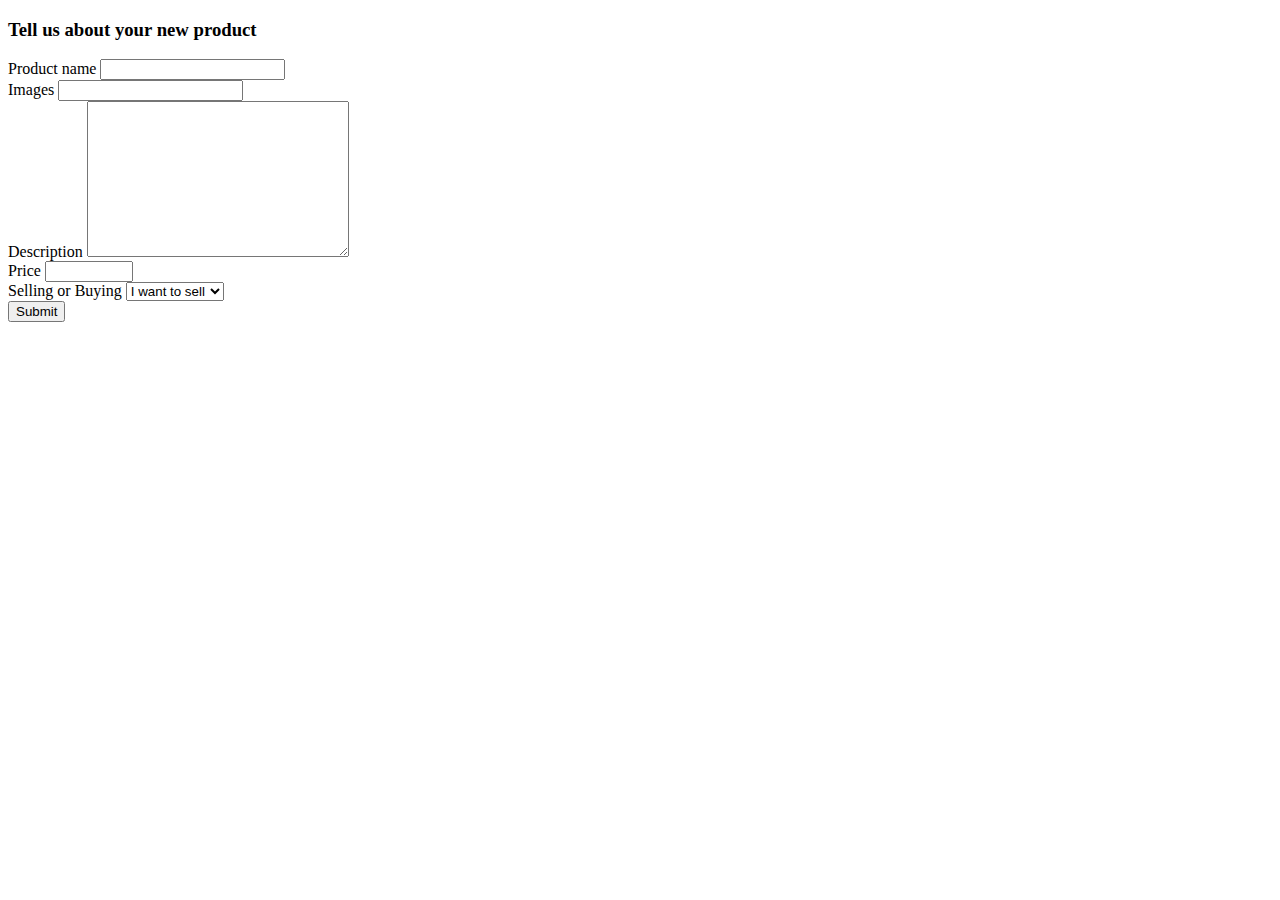
==== createproducts.html @ 5645c9a1 "Creo página creació porducto con Controlador & Modelo" ====
<!DOCTYPE html>
<html lang="en">
  <head>
    <meta charset="UTF-8" />
    <meta name="viewport" content="width=device-width, initial-scale=1.0" />
    <title>Create products</title>
  </head>
  <body>
    <form method="post" id="create-product-form">
      <h3>Tell us about your new product</h3>
      <div class="form-row">
        <label for="productname">Product name</label>
        <input
          type="text"
          id="productname"
          name="productname"
          minlength="4"
          required
        />
      </div>

      <div class="form-row">
        <label for="productimage">Images</label>
        <input
          type="text"
          id="productimage"
          name="productimage"
          minlength="4"
        />
      </div>

      <div>
        <label for="productdescription">Description</label>
        <textarea
          name="productdescription"
          id="productdescription"
          cols="30"
          rows="10"
          required
        ></textarea>
      </div>
      <div>
        <label for="productprice">Price</label>
        <input
          type="number"
          id="productprice"
          name="productprice"
          min="0"
          max="100000"
          required
        />
      </div>
      <div>
        <label for="trade-in">Selling or Buying</label>
        <select name="trade-in" id="trade-in">
          <option value="sell">I want to sell</option>
          <option value="buy">I want to buy</option>
        </select>
      </div>
      <button type="submit" id="create-product-btn">Submit</button>
    </form>

    <script type="module" src="./createProduct/index.js"></script>
  </body>
</html>
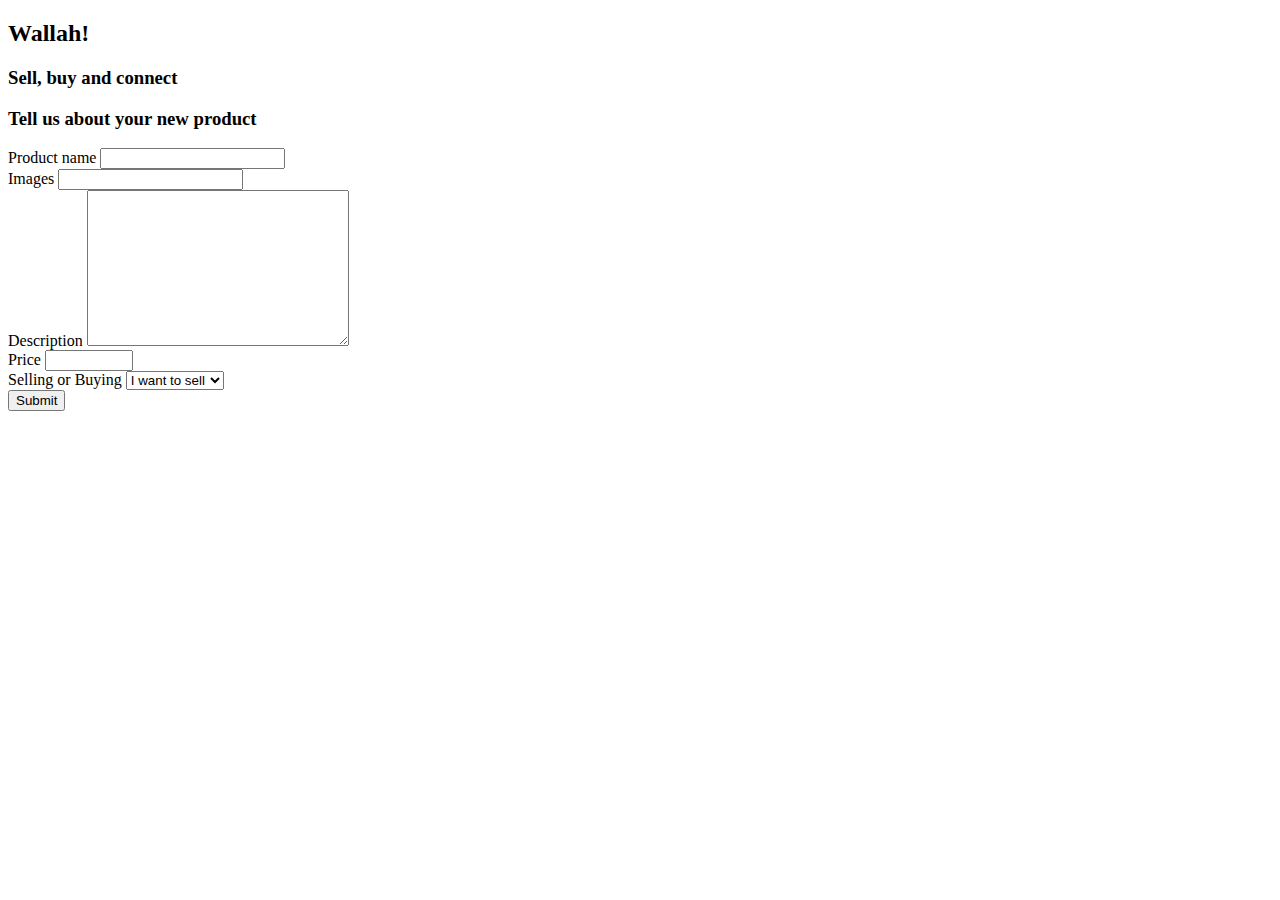
==== commit f49d3244: "aplciando CSS a Index y create products" ====
--- a/createproducts.html
+++ b/createproducts.html
@@ -4,62 +4,96 @@
     <meta charset="UTF-8" />
     <meta name="viewport" content="width=device-width, initial-scale=1.0" />
     <title>Create products</title>
+    <link rel="stylesheet" href="/stylesheet/style.css" />
+    <link
+      href="https://cdn.jsdelivr.net/npm/bootstrap@5.3.2/dist/css/bootstrap.min.css"
+      rel="stylesheet"
+      integrity="sha384-T3c6CoIi6uLrA9TneNEoa7RxnatzjcDSCmG1MXxSR1GAsXEV/Dwwykc2MPK8M2HN"
+      crossorigin="anonymous"
+    />
   </head>
   <body>
-    <form method="post" id="create-product-form">
-      <h3>Tell us about your new product</h3>
-      <div class="form-row">
-        <label for="productname">Product name</label>
-        <input
-          type="text"
-          id="productname"
-          name="productname"
-          minlength="4"
-          required
-        />
+    <div class="container">
+      <div class="row">
+        <div class="col">
+          <div class="box">
+            <h2>Wallah!</h2>
+          </div>
+        </div>
+        <div class="col-4">
+          <div class="box">
+            <h3>Sell, buy and connect</h3>
+          </div>
+        </div>
       </div>
+    </div>
+    <div class="container w-75">
+      <div class="row">
+        <div class="col">
+          <div class="box">
+            <h3>Tell us about your new product</h3>
+          </div>
+        </div>
+      </div>
+      <form method="post" id="create-product-form">
+        <div class="form-row d-flex justify-content-between p-5">
+          <label for="productname" id="productname">Product name</label>
+          <input
+            type="text"
+            id="productname"
+            name="productname"
+            minlength="4"
+            required
+          />
+        </div>
 
-      <div class="form-row">
-        <label for="productimage">Images</label>
-        <input
-          type="text"
-          id="productimage"
-          name="productimage"
-          minlength="4"
-        />
-      </div>
+        <div class="form-row d-flex justify-content-between p-5">
+          <label for="productimage">Images</label>
+          <input
+            type="text"
+            id="productimage"
+            name="productimage"
+            minlength="4"
+          />
+        </div>
 
-      <div>
-        <label for="productdescription">Description</label>
-        <textarea
-          name="productdescription"
-          id="productdescription"
-          cols="30"
-          rows="10"
-          required
-        ></textarea>
-      </div>
-      <div>
-        <label for="productprice">Price</label>
-        <input
-          type="number"
-          id="productprice"
-          name="productprice"
-          min="0"
-          max="100000"
-          required
-        />
-      </div>
-      <div>
-        <label for="trade-in">Selling or Buying</label>
-        <select name="trade-in" id="trade-in">
-          <option value="sell">I want to sell</option>
-          <option value="buy">I want to buy</option>
-        </select>
-      </div>
-      <button type="submit" id="create-product-btn">Submit</button>
-    </form>
+        <div class="form-row d-flex justify-content-between p-5">
+          <label for="productdescription">Description</label>
+          <textarea
+            name="productdescription"
+            id="productdescription"
+            cols="30"
+            rows="10"
+            required
+          ></textarea>
+        </div>
+        <div class="form-row d-flex justify-content-between p-5">
+          <label for="productprice">Price</label>
+          <input
+            type="number"
+            id="productprice"
+            name="productprice"
+            min="0"
+            max="100000"
+            required
+          />
+        </div>
+        <div class="form-row d-flex justify-content-between p-5">
+          <label for="trade-in">Selling or Buying</label>
+          <select name="trade-in" id="trade-in">
+            <option value="sell">I want to sell</option>
+            <option value="buy">I want to buy</option>
+          </select>
+        </div>
+        <button type="submit" id="create-product-btn">Submit</button>
+      </form>
+    </div>
 
     <script type="module" src="./createProduct/index.js"></script>
+    <script
+      src="https://cdn.jsdelivr.net/npm/bootstrap@5.3.2/dist/js/bootstrap.bundle.min.js"
+      integrity="sha384-C6RzsynM9kWDrMNeT87bh95OGNyZPhcTNXj1NW7RuBCsyN/o0jlpcV8Qyq46cDfL"
+      crossorigin="anonymous"
+    ></script>
   </body>
 </html>
--- a/stylesheet/style.css
+++ b/stylesheet/style.css
@@ -0,0 +1,39 @@
+.product-listing {
+  display: flex;
+  width: 100vw;
+  flex-wrap: wrap;
+  gap: 1.5rem;
+}
+
+.producto {
+  width: 300px;
+  border: 1px solid black;
+  padding: 1rem 2rem;
+}
+a {
+  text-decoration: none;
+}
+
+.namestyle {
+  font-weight: bold;
+  text-transform: uppercase;
+}
+
+.price-state {
+  font-weight: lighter;
+  font-style: italic;
+}
+
+.product-div {
+  background-color: #f7f7f7;
+  width: auto;
+  height: auto;
+  border: 2px solid black;
+  border-radius: 20px;
+  margin: 20px;
+  padding: 10px;
+  float: left;
+}
+
+#create-product-btn {
+}
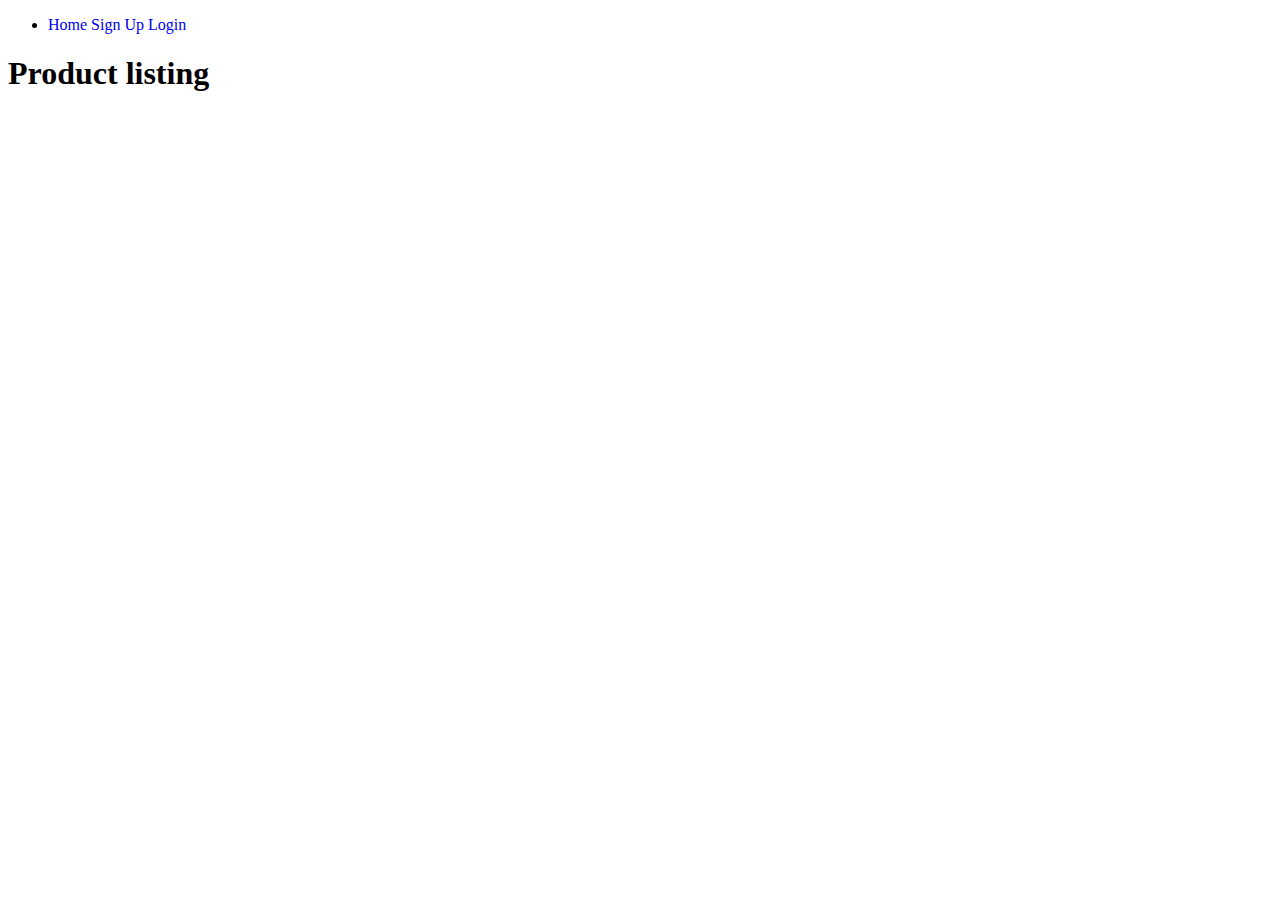
==== commit b2286a46: "menú se pinta en todas las páginas, dinámico si estñas logueado o no + agregado botón borrar si user" ====
--- a/createproducts.html
+++ b/createproducts.html
@@ -13,7 +13,8 @@
     />
   </head>
   <body>
-    <div class="container">
+    <nav id="main-menu"></nav>
+    <div class="container border border-5 rounded-pill border-primary mb-5">
       <div class="row">
         <div class="col">
           <div class="box">
@@ -27,16 +28,20 @@
         </div>
       </div>
     </div>
-    <div class="container w-75">
+    <div
+      class="container w-75 border p-5 border-2 border-primary mb-5 shadow-lg"
+    >
       <div class="row">
         <div class="col">
-          <div class="box">
+          <div
+            class="box bg-info p-2 rounded-pill d-flex justify-content-center shadow-sm"
+          >
             <h3>Tell us about your new product</h3>
           </div>
         </div>
       </div>
       <form method="post" id="create-product-form">
-        <div class="form-row d-flex justify-content-between p-5">
+        <div class="form-row d-flex justify-content-around p-5">
           <label for="productname" id="productname">Product name</label>
           <input
             type="text"
@@ -47,7 +52,7 @@
           />
         </div>
 
-        <div class="form-row d-flex justify-content-between p-5">
+        <div class="form-row d-flex justify-content-around p-5">
           <label for="productimage">Images</label>
           <input
             type="text"
@@ -57,7 +62,7 @@
           />
         </div>
 
-        <div class="form-row d-flex justify-content-between p-5">
+        <div class="form-row d-flex justify-content-around p-5">
           <label for="productdescription">Description</label>
           <textarea
             name="productdescription"
@@ -67,7 +72,7 @@
             required
           ></textarea>
         </div>
-        <div class="form-row d-flex justify-content-between p-5">
+        <div class="form-row d-flex justify-content-around p-5">
           <label for="productprice">Price</label>
           <input
             type="number"
@@ -78,7 +83,7 @@
             required
           />
         </div>
-        <div class="form-row d-flex justify-content-between p-5">
+        <div class="form-row d-flex justify-content-around p-5">
           <label for="trade-in">Selling or Buying</label>
           <select name="trade-in" id="trade-in">
             <option value="sell">I want to sell</option>
--- a/stylesheet/style.css
+++ b/stylesheet/style.css
@@ -17,11 +17,13 @@
 .namestyle {
   font-weight: bold;
   text-transform: uppercase;
+  text-decoration: none;
 }
 
 .price-state {
   font-weight: lighter;
   font-style: italic;
+  text-decoration: none;
 }
 
 .product-div {
@@ -37,3 +39,15 @@
 
 #create-product-btn {
 }
+
+#products-links {
+  background-color: red;
+  text-decoration: none;
+}
+
+.product-detail-content {
+  display: flex;
+  align-items: center;
+  justify-content: center;
+  flex-direction: column;
+}
